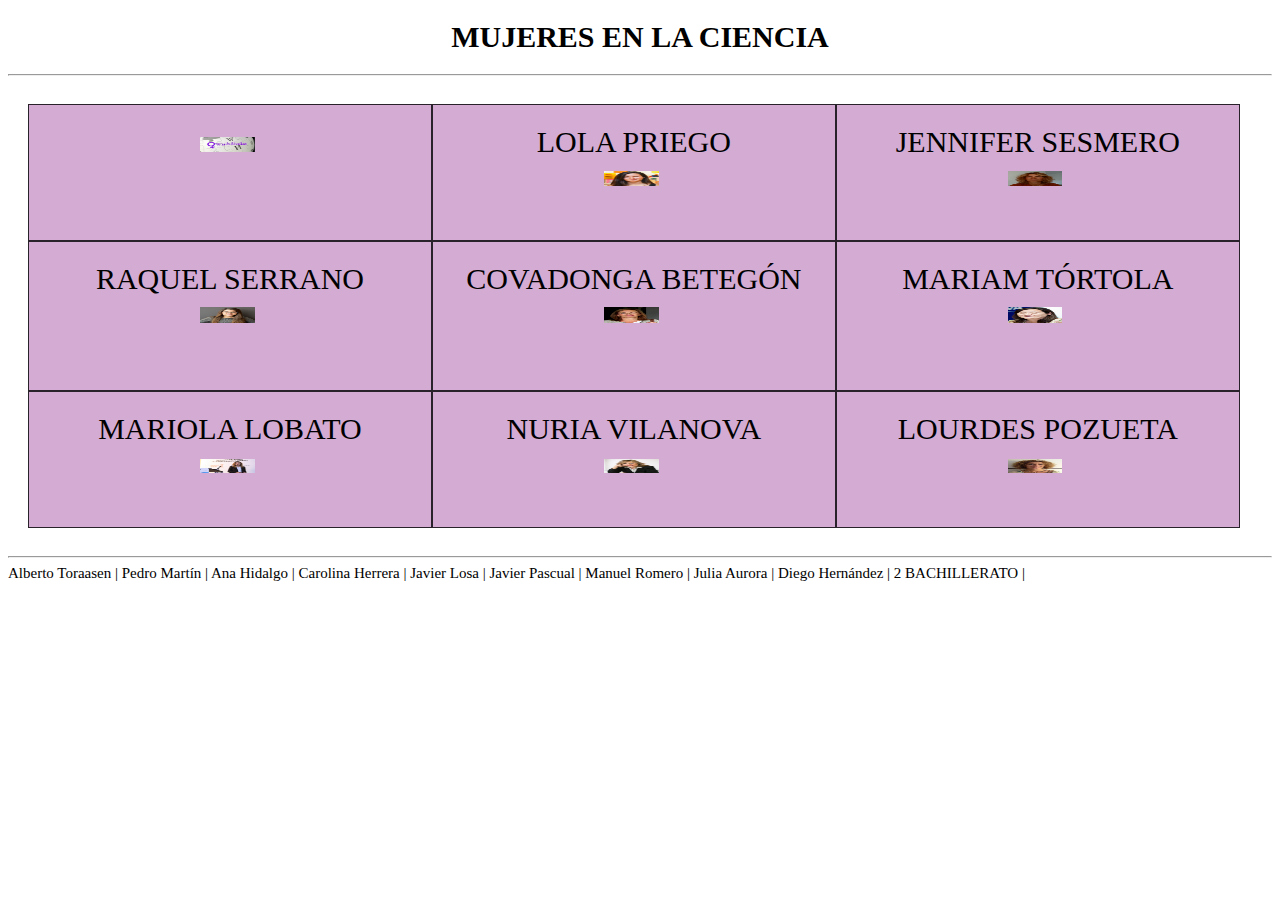
==== index.html @ 2c9878d0 "Update index.html" ====
﻿<!DOCTYPE html>
<html lang="es">
   <head>
        <link href="estilos1.css" rel="stylesheet">
        <title>Wisibilízalas</title>
        <meta name="description" content="Trabajo wisibilízalas">
        <meta name="viewport" content="width=device-width, initial-scale=1"> 
        <meta charset="UTF-8">
        <meta name="robots" content="index, nofollow">
   </head>

    <body>
      <main>
       <h1> MUJERES EN LA CIENCIA </h1>
       <hr>
       <div class="grid-container">
         <div class="grid-item"> <img src="Wisibilizalas.jpg"  alt="Imágen de Wisibílizalas" width=350 height=250> </div>
         <div class="grid-item"> LOLA PRIEGO<br> <a href="indexuno.html"> <img src="Portadauno.jpg" alt="Imágen de Lola Priego" width=150 height=150></a></div>
    
         <div class="grid-item"> JENNIFER SESMERO <br><a href="indexdos.html"><img src="portada2.png" alt="Imágen de Jennifer Sesmero" width=150 height=150></a></div>
         <div class="grid-item"> RAQUEL SERRANO <br><a href="indextres.html"> <img src="Portadatres.png" alt="Imágen de Raquel Serrano" width=150 height=150></a></div>  
         <div class="grid-item"> COVADONGA BETEG&Oacute;N <br><a href="indexcuatro.html"><img src="Portadacuatro.png" alt="Imágen de Covadonga Betegón" width=150 height=150></a></div>
         <div class="grid-item"> MARIAM T&Oacute;RTOLA <br><a href="indexcinco.html"><img src="Portadacinco.jpg" alt="Imágen de Mariam Tórtola" width=150 height=150></a></div>
         <div class="grid-item"> MARIOLA LOBATO <br> <a href="indexseis.html"> <img src="Portadaseis.jpg" alt="Imágen de Maiola Lobato" width=250 height=150></a></div>  
         <div class="grid-item"> NURIA VILANOVA <br> <a href="indexsiete.html"> <img src="Portadasiete.jpg" alt="Imágen de Nuria Vilanova" width=150 height=150></a></div>
         <div class="grid-item"> LOURDES POZUETA <br> <a href="indexocho.html"><img src="Portadaocho.png" alt="Imágen de Lourdes Pozueta" width=150 height=150></a></div>
    </div>
    


         <hr>
           Alberto Toraasen | Pedro Mart&iacute;n | Ana Hidalgo | Carolina Herrera | Javier Losa | Javier Pascual | Manuel Romero | Julia Aurora | Diego Hern&aacute;ndez | 2 BACHILLERATO |
         </main>
    </body>
  </html>
---- estilos1.css ----
﻿h1 {
 text-align: center;
}
img {
margin-right: 15px;
margin-left: 10px;
width: 15%;
height: 15%;
}
body {
font-family: Times New Roman;
font-size: 15px;
}

footer{
font-family: aria;
font-size: 12px;
}
.grid-container {
 display: grid;
 grid-template-columns: 33% 33% 33%;
 background-color: #ffffff;
 padding: 20px;
}
.grid-item {
 background-color: rgba(200, 150, 200, 0.8);
 border: 1px solid rgba(0, 0, 0, 0.8);
 padding: 20px;
 font-size: 30px;
 text-align: center;
}
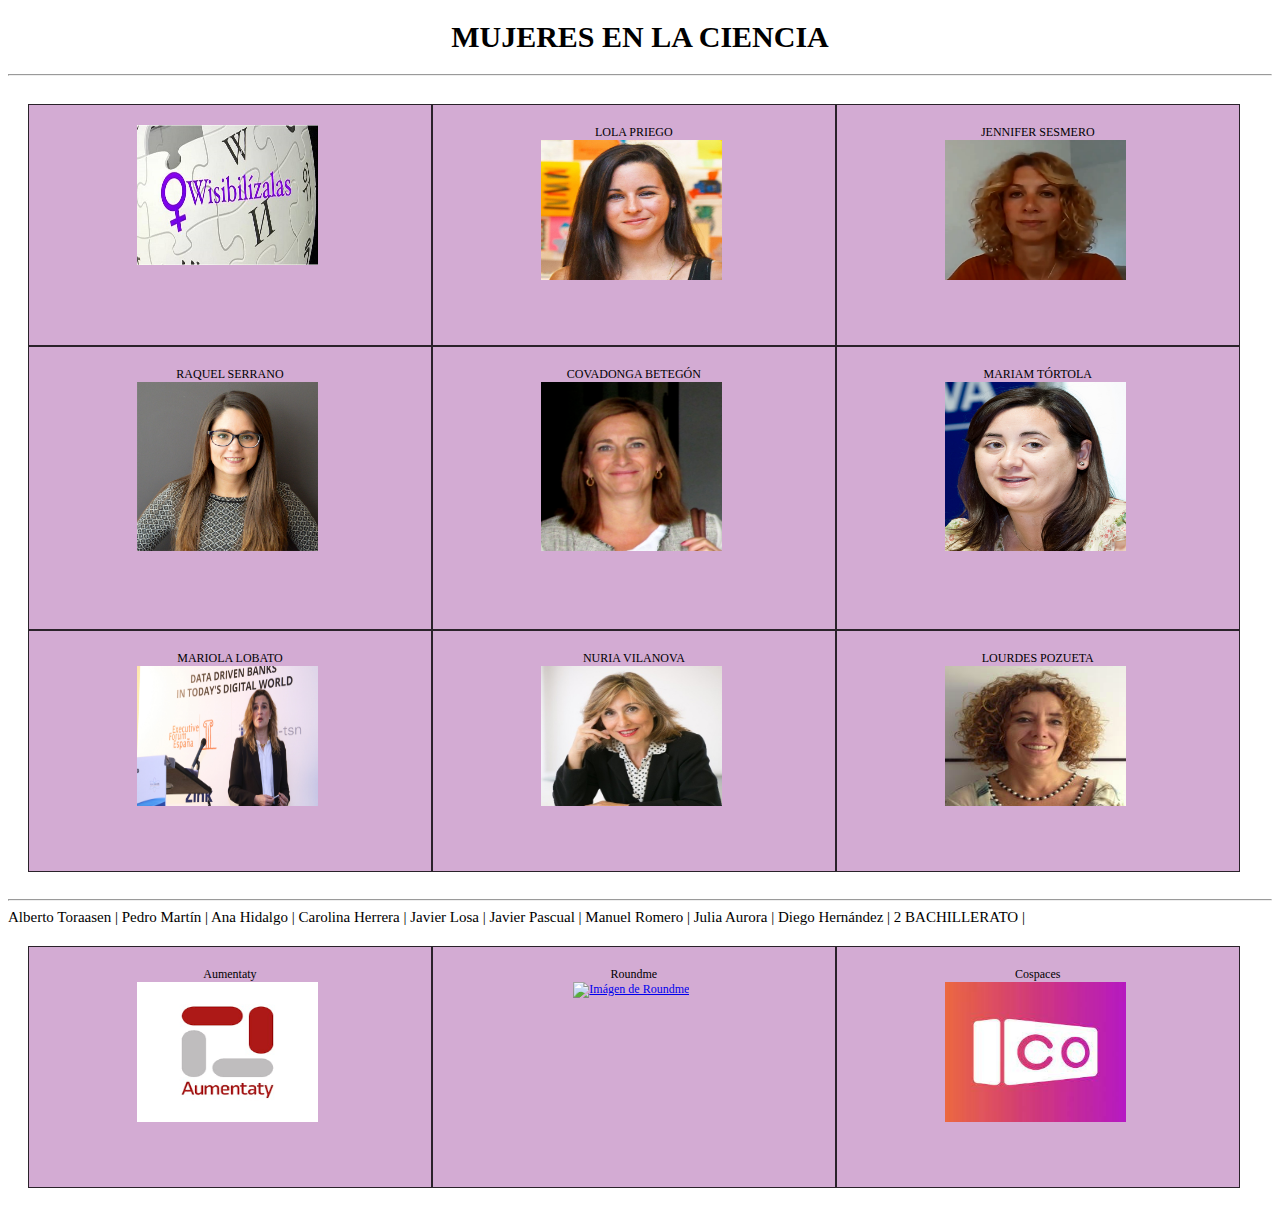
==== commit 042ba7f8: "Update index.html" ====
--- a/index.html
+++ b/index.html
@@ -1,35 +1,34 @@
 ﻿<!DOCTYPE html>
 <html lang="es">
-   <head>
-        <link href="estilos1.css" rel="stylesheet">
-        <title>Wisibilízalas</title>
-        <meta name="description" content="Trabajo wisibilízalas">
-        <meta name="viewport" content="width=device-width, initial-scale=1"> 
-        <meta charset="UTF-8">
-        <meta name="robots" content="index, nofollow">
-   </head>
-
-    <body>
-      <main>
-       <h1> MUJERES EN LA CIENCIA </h1>
-       <hr>
-       <div class="grid-container">
-         <div class="grid-item"> <img src="Wisibilizalas.jpg"  alt="Imágen de Wisibílizalas" width=350 height=250> </div>
-         <div class="grid-item"> LOLA PRIEGO<br> <a href="indexuno.html"> <img src="Portadauno.jpg" alt="Imágen de Lola Priego" width=150 height=150></a></div>
-    
-         <div class="grid-item"> JENNIFER SESMERO <br><a href="indexdos.html"><img src="portada2.png" alt="Imágen de Jennifer Sesmero" width=150 height=150></a></div>
-         <div class="grid-item"> RAQUEL SERRANO <br><a href="indextres.html"> <img src="Portadatres.png" alt="Imágen de Raquel Serrano" width=150 height=150></a></div>  
-         <div class="grid-item"> COVADONGA BETEG&Oacute;N <br><a href="indexcuatro.html"><img src="Portadacuatro.png" alt="Imágen de Covadonga Betegón" width=150 height=150></a></div>
-         <div class="grid-item"> MARIAM T&Oacute;RTOLA <br><a href="indexcinco.html"><img src="Portadacinco.jpg" alt="Imágen de Mariam Tórtola" width=150 height=150></a></div>
-         <div class="grid-item"> MARIOLA LOBATO <br> <a href="indexseis.html"> <img src="Portadaseis.jpg" alt="Imágen de Maiola Lobato" width=250 height=150></a></div>  
-         <div class="grid-item"> NURIA VILANOVA <br> <a href="indexsiete.html"> <img src="Portadasiete.jpg" alt="Imágen de Nuria Vilanova" width=150 height=150></a></div>
-         <div class="grid-item"> LOURDES POZUETA <br> <a href="indexocho.html"><img src="Portadaocho.png" alt="Imágen de Lourdes Pozueta" width=150 height=150></a></div>
-    </div>
-    
-
-
-         <hr>
-           Alberto Toraasen | Pedro Mart&iacute;n | Ana Hidalgo | Carolina Herrera | Javier Losa | Javier Pascual | Manuel Romero | Julia Aurora | Diego Hern&aacute;ndez | 2 BACHILLERATO |
-         </main>
-    </body>
-  </html>
+<head>
+<link href="estilos1.css" rel="stylesheet">
+<title>Wisibilízalas</title>
+<meta name="description" content="Trabajo wisibilízalas">
+<meta name="viewport" content="width=device-width, initial-scale=1">
+<meta charset="UTF-8">
+<meta name="robots" content="index, nofollow">
+</head>
+<body>
+<main>
+<h1> MUJERES EN LA CIENCIA </h1>
+<hr>
+<div class="grid-container">
+<div class="grid-item"> <img src="Wisibilizalas.jpg" alt="Imágen de Wisibílizalas"> </div>
+<div class="grid-item"> LOLA PRIEGO<br> <a href="indexuno.html"> <img src="Portadauno.jpg" alt="Imágen de Lola Priego"></a></div>
+<div class="grid-item"> JENNIFER SESMERO <br><a href="indexdos.html"><img src="portada2.png" alt="Imágen de Jennifer Sesmero"></a></div>
+<div class="grid-item"> RAQUEL SERRANO <br><a href="indextres.html"> <img src="Portadatres.png" alt="Imágen de Raquel Serrano"></a></div>
+<div class="grid-item"> COVADONGA BETEG&Oacute;N <br><a href="indexcuatro.html"><img src="Portadacuatro.png" alt="Imágen de Covadonga Betegón"></a></div>
+<div class="grid-item"> MARIAM T&Oacute;RTOLA <br><a href="indexcinco.html"><img src="Portadacinco.jpg" alt="Imágen de Mariam Tórtola"></a></div>
+<div class="grid-item"> MARIOLA LOBATO <br> <a href="indexseis.html"> <img src="Portadaseis.jpg" alt="Imágen de Maiola Lobato"></a></div>
+<div class="grid-item"> NURIA VILANOVA <br> <a href="indexsiete.html"> <img src="Portadasiete.jpg" alt="Imágen de Nuria Vilanova"></a></div>
+<div class="grid-item"> LOURDES POZUETA <br> <a href="indexocho.html"><img src="Portadaocho.png" alt="Imágen de Lourdes Pozueta"></a></div>
+</div>
+<hr>
+Alberto Toraasen | Pedro Mart&iacute;n | Ana Hidalgo | Carolina Herrera | Javier Losa | Javier Pascual | Manuel Romero | Julia Aurora | Diego Hern&aacute;ndez | 2 BACHILLERATO |
+<div class="grid-container">
+<div class="grid-item">Aumentaty<br> <a href="indexaumentaty.html"> <img src="aumentaty.png" alt="Imágen de Aumentaty"></a></div>
+<div class="grid-item">Roundme<br> <a href="indexroundme.html"> <img src="roundme.jpg" alt="Imágen de Roundme"></a></div>
+<div class="grid-item">Cospaces<br> <a href="indexcospaces.html"> <img src="cospaces.jpg" alt="Imágen de Cospaces"></a></div>
+</main>
+</body>
+</html>
--- a/estilos1.css
+++ b/estilos1.css
@@ -4,8 +4,8 @@
 img {
 margin-right: 15px;
 margin-left: 10px;
-width: 15%;
-height: 15%;
+width: 50%;
+height: 70%;
 }
 body {
 font-family: Times New Roman;
@@ -19,6 +19,7 @@
 .grid-container {
  display: grid;
  grid-template-columns: 33% 33% 33%;
+ grid-template-row: 33% 33% 33%;
  background-color: #ffffff;
  padding: 20px;
 }
@@ -26,6 +27,6 @@
  background-color: rgba(200, 150, 200, 0.8);
  border: 1px solid rgba(0, 0, 0, 0.8);
  padding: 20px;
- font-size: 30px;
+ font-size: 80%;
  text-align: center;
 }
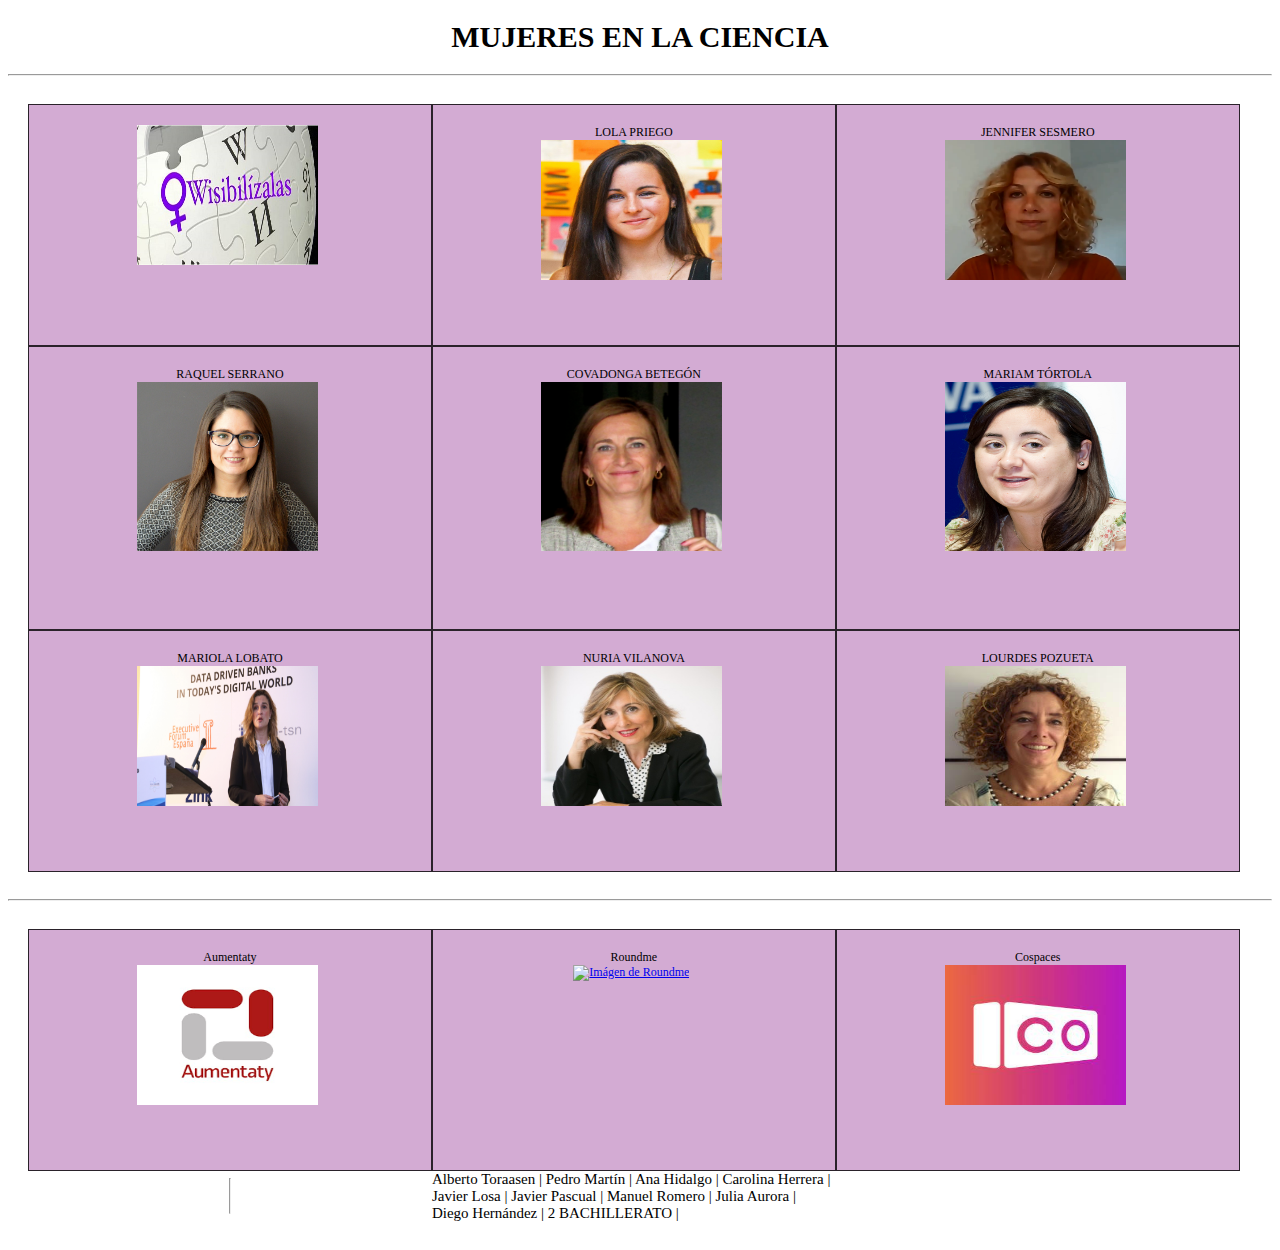
==== commit 76dba5bb: "Update index.html" ====
--- a/index.html
+++ b/index.html
@@ -24,11 +24,13 @@
 <div class="grid-item"> LOURDES POZUETA <br> <a href="indexocho.html"><img src="Portadaocho.png" alt="Imágen de Lourdes Pozueta"></a></div>
 </div>
 <hr>
-Alberto Toraasen | Pedro Mart&iacute;n | Ana Hidalgo | Carolina Herrera | Javier Losa | Javier Pascual | Manuel Romero | Julia Aurora | Diego Hern&aacute;ndez | 2 BACHILLERATO |
+
 <div class="grid-container">
 <div class="grid-item">Aumentaty<br> <a href="indexaumentaty.html"> <img src="aumentaty.png" alt="Imágen de Aumentaty"></a></div>
-<div class="grid-item">Roundme<br> <a href="indexroundme.html"> <img src="roundme.jpg" alt="Imágen de Roundme"></a></div>
-<div class="grid-item">Cospaces<br> <a href="indexcospaces.html"> <img src="cospaces.jpg" alt="Imágen de Cospaces"></a></div>
+<div class="grid-item">Roundme<br> <a href="indexroudme.html"> <img src="roundme.jpg" alt="Imágen de Roundme"></a></div>
+<div class="grid-item">Cospaces<br> <a href="indexcospaces.html"> <img src="cospaces.jpg" alt="Imágen de Cospaces"></a></div>   
+<hr>
+Alberto Toraasen | Pedro Mart&iacute;n | Ana Hidalgo | Carolina Herrera | Javier Losa | Javier Pascual | Manuel Romero | Julia Aurora | Diego Hern&aacute;ndez | 2 BACHILLERATO |
 </main>
 </body>
 </html>
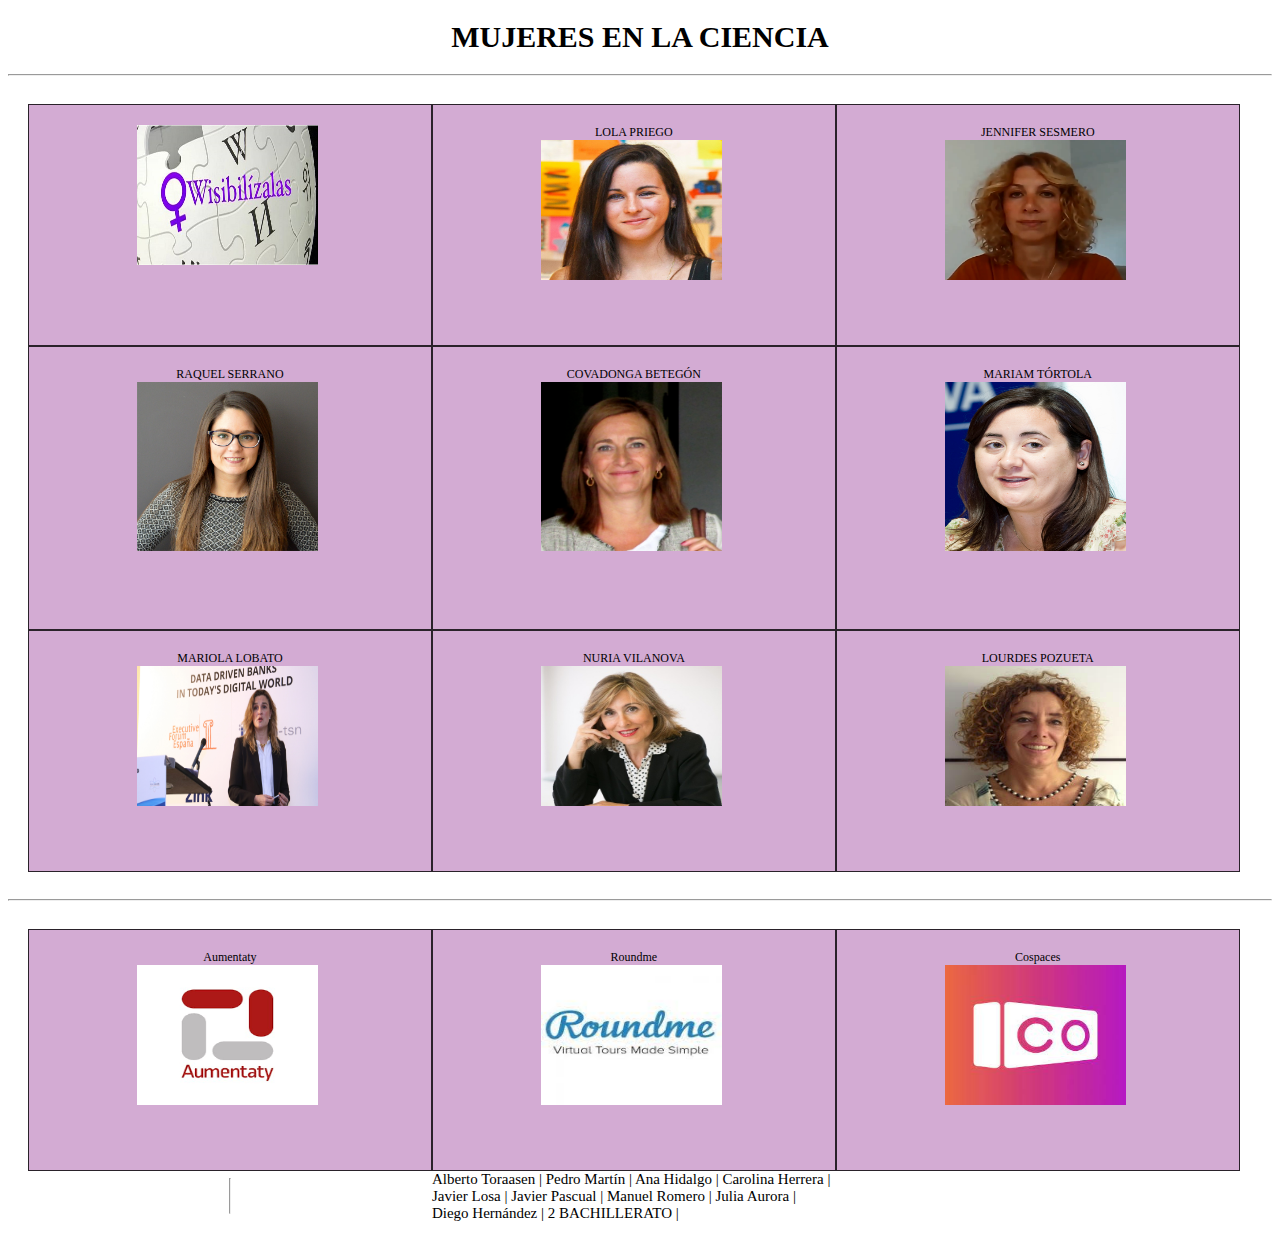
==== commit 5d2b6f62: "Update index.html" ====
--- a/index.html
+++ b/index.html
@@ -27,7 +27,7 @@
 
 <div class="grid-container">
 <div class="grid-item">Aumentaty<br> <a href="indexaumentaty.html"> <img src="aumentaty.png" alt="Imágen de Aumentaty"></a></div>
-<div class="grid-item">Roundme<br> <a href="indexroudme.html"> <img src="roundme.jpg" alt="Imágen de Roundme"></a></div>
+<div class="grid-item">Roundme<br> <a href="indexroudme.html"> <img src="roudnme.jpg" alt="Imágen de Roundme"></a></div>
 <div class="grid-item">Cospaces<br> <a href="indexcospaces.html"> <img src="cospaces.jpg" alt="Imágen de Cospaces"></a></div>   
 <hr>
 Alberto Toraasen | Pedro Mart&iacute;n | Ana Hidalgo | Carolina Herrera | Javier Losa | Javier Pascual | Manuel Romero | Julia Aurora | Diego Hern&aacute;ndez | 2 BACHILLERATO |
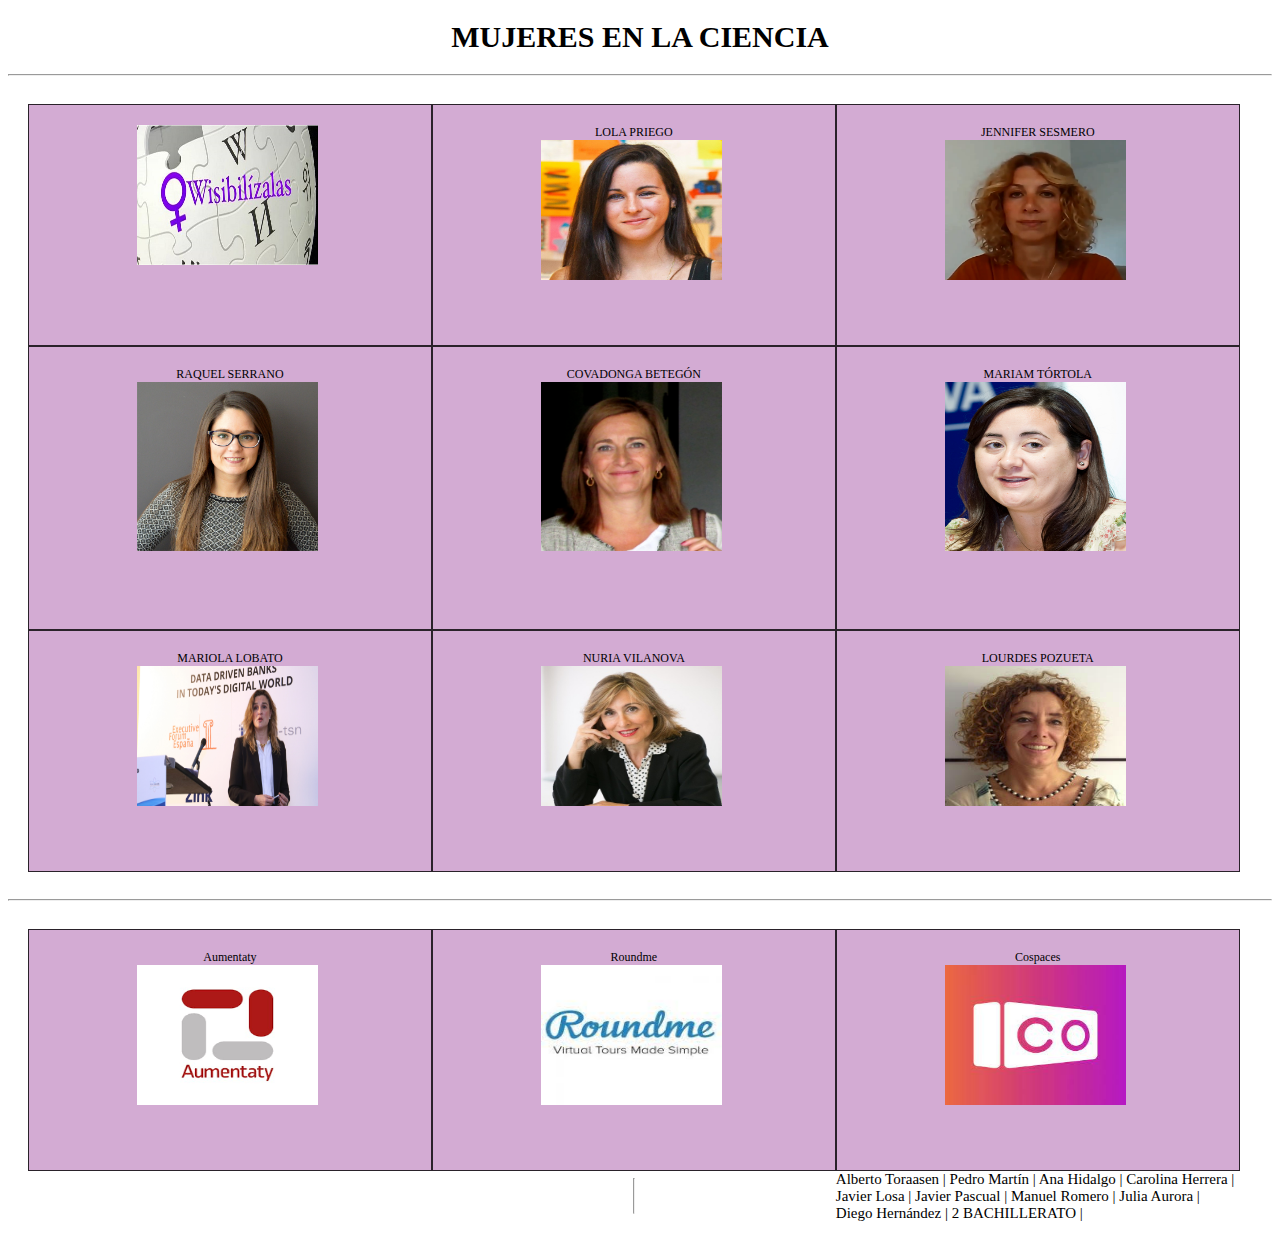
==== commit 5ca5476b: "Update index.html" ====
--- a/index.html
+++ b/index.html
@@ -27,8 +27,9 @@
 
 <div class="grid-container">
 <div class="grid-item">Aumentaty<br> <a href="indexaumentaty.html"> <img src="aumentaty.png" alt="Imágen de Aumentaty"></a></div>
-<div class="grid-item">Roundme<br> <a href="indexroudme.html"> <img src="roudnme.jpg" alt="Imágen de Roundme"></a></div>
-<div class="grid-item">Cospaces<br> <a href="indexcospaces.html"> <img src="cospaces.jpg" alt="Imágen de Cospaces"></a></div>   
+<div class="grid-item">Roundme<br> <a href="indexroundme.html"> <img src="roudnme.jpg" alt="Imágen de Roundme"></a></div>
+<div class="grid-item">Cospaces<br> <a href="indexcospaces.html"> <img src="cospaces.jpg" alt="Imágen de Cospaces"></a></div> 
+<br>
 <hr>
 Alberto Toraasen | Pedro Mart&iacute;n | Ana Hidalgo | Carolina Herrera | Javier Losa | Javier Pascual | Manuel Romero | Julia Aurora | Diego Hern&aacute;ndez | 2 BACHILLERATO |
 </main>
